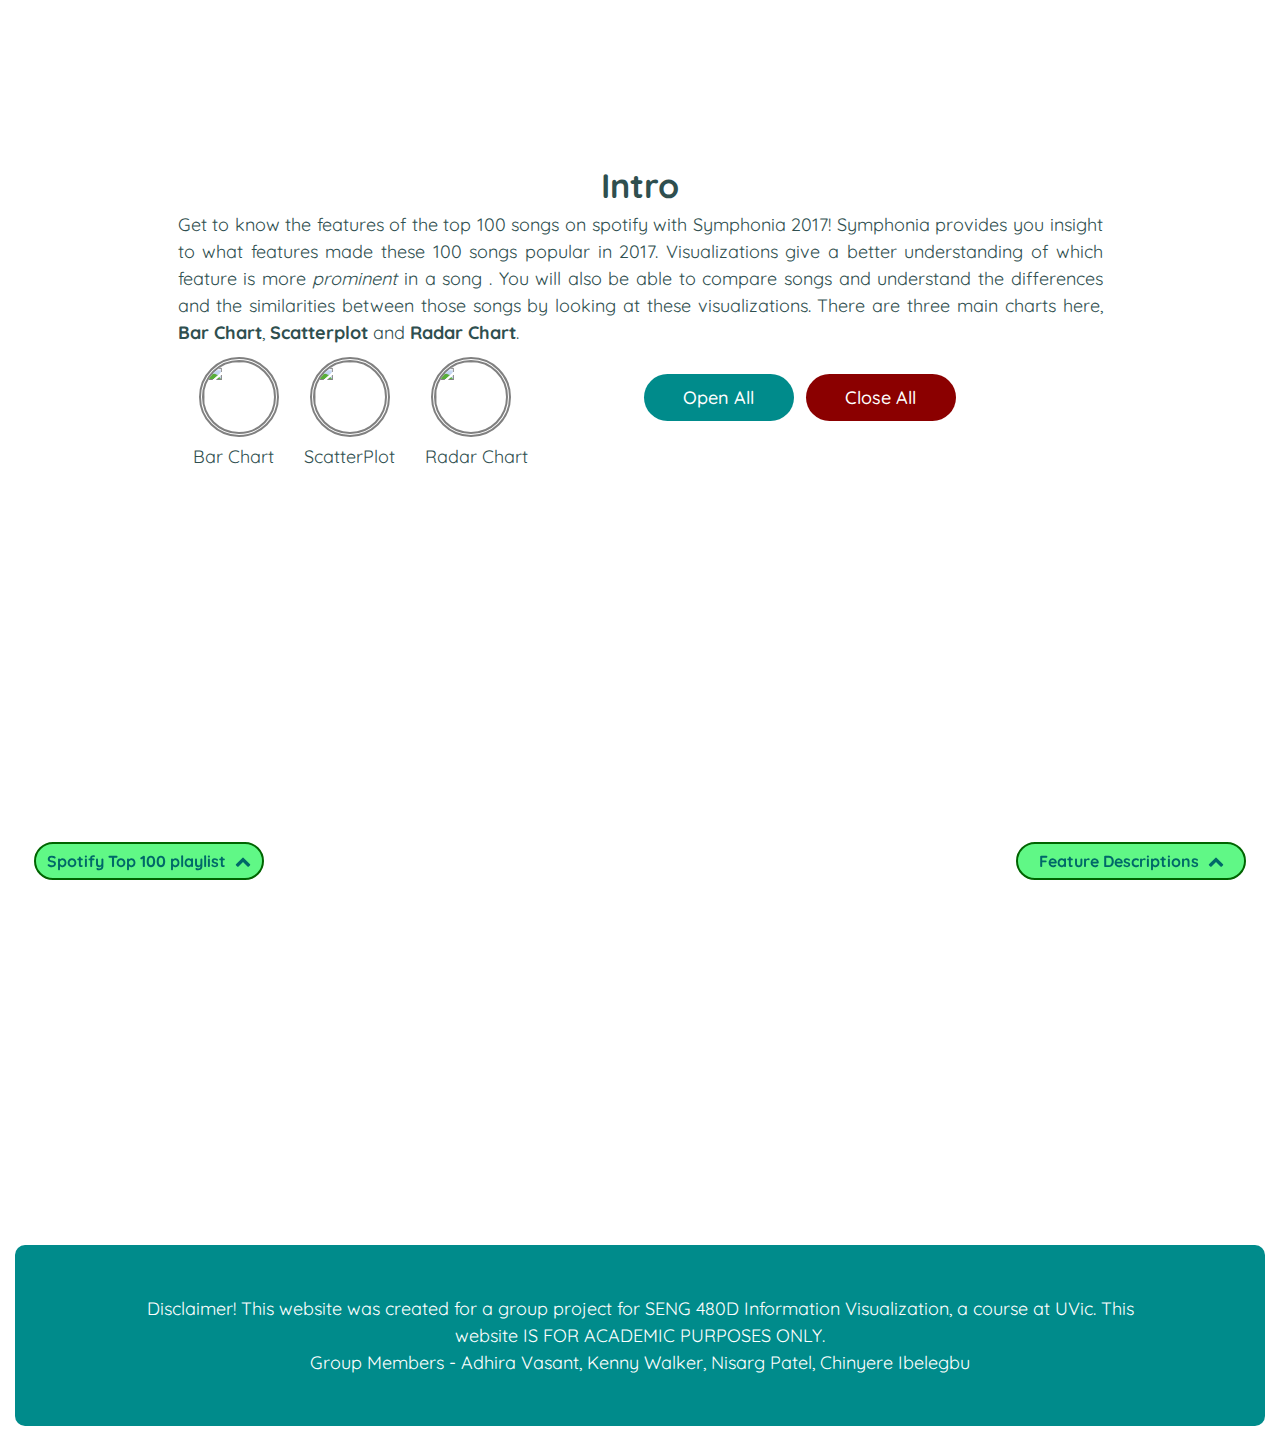
==== index.html @ 004d558d "More responsive for mobile" ====
<!DOCTYPE html>
<html lang="en">

<head>
    <meta charset="UTF-8">
    <meta name="viewport" content="width=device-width, initial-scale=1.0">
    <meta http-equiv="X-UA-Compatible" content="ie=edge">
    <title>Symphonia 2017</title>

    <!-- CSS: Includes Bootstrap, Google Fonts and Local -->
    <link rel="stylesheet" href="https://maxcdn.bootstrapcdn.com/bootstrap/4.0.0/css/bootstrap.min.css" integrity="sha384-Gn5384xqQ1aoWXA+058RXPxPg6fy4IWvTNh0E263XmFcJlSAwiGgFAW/dAiS6JXm" crossorigin="anonymous">
    <link rel="stylesheet" href="Symphonia/style.css">
    <link href="https://fonts.googleapis.com/css?family=Comfortaa|Indie+Flower|Montserrat|Nanum+Gothic|Nunito|PT+Sans|Quicksand|Rokkitt|Slabo+27px|Source+Code+Pro" rel="stylesheet">
    <!--     <link rel="stylesheet" href="https://cdn.zingchart.com/modules/zingchart-mobile.min.css"> -->
    <link href="https://maxcdn.bootstrapcdn.com/font-awesome/4.7.0/css/font-awesome.min.css" rel="stylesheet">
</head>

<body style="font-family: 'Quicksand', sans-serif">

    <!-- Banner -->
    <div class="container-fluid" id="banner"></div>

    <!-- Formatted -->
    <div class="container-fluid">
        <div class="row" id="intro" style="font-family: 'Quicksand', sans-serif">
            <div class="col-md-12 introHeader">
                Intro
            </div>
            <div class="col-md-12 introText">
                Get to know the features of the top 100 songs on spotify with Symphonia 2017! Symphonia provides you insight to what features made these 100 songs popular in 2017. Visualizations give a better understanding of which feature is more <em>prominent</em>                in a song . You will also be able to compare songs and understand the differences and the similarities between those songs by looking at these visualizations. There are three main charts here, <strong>Bar Chart</strong>, <strong>Scatterplot</strong>                and <strong>Radar Chart</strong>.
            </div>
            <div class="col-md-12 table-responsive" id="iconBar" style="margin-top: 10px">
                <table>
                    <tr>
                        <td><img id="barImg" src="Symphonia/barIcon.PNG" height="80" width="80" /></td>
                        <td><img id="scImg" src="Symphonia/scIcon.PNG" height="80" width="80" /></td>
                        <td><img id="radarImg" src="Symphonia/radarIcon.PNG" height="80" width="80" /></td>
                        <td><input type="button" value="Open All" id="openAll" /></td>
                        <td><input type="button" value="Close All" id="closeAll" /></td>
                    </tr>
                    <tr class="iconCap">
                        <td class="iconCap">Bar Chart</td>
                        <td class="iconCap">ScatterPlot</td>
                        <td class="iconCap">Radar Chart</td>
                    </tr>
                </table>
                <!-- <img id="barImg" src="Symphonia/barIcon.PNG" height="80" width="80" />
                <img id="scImg" src="Symphonia/scIcon.PNG" height="80" width="80" />
                <img id="radarImg" src="Symphonia/radarIcon.PNG" height="80" width="80" />
                <input type="button" value="Open All" id="openAll" />
                <input type="button" value="Close All" id="closeAll" /> -->
            </div>

        </div>
    </div>

    <!-- Radar Chart Description -->
    <div class="row" id="radar">
        <iframe id="radarFrame" src="Symphonia/radar.html"></iframe>
    </div>

    <!-- Scatter Plot Description -->
    <div class="row" id="scatter">
        <iframe id="scatterFrame" src="Symphonia/scatter.html"></iframe>
    </div>

    <!-- Bar Chart Description -->
    <div class="row" id="bar">
        <iframe id="barFrame" src="Symphonia/bars.html"></iframe>
    </div>
    <div class="row" id="footerr">
        <div class="col-md-12">
            <p class="footer">Disclaimer! This website was created for a group project for SENG 480D Information Visualization, a course at UVic. This website IS FOR ACADEMIC PURPOSES ONLY. <br /> Group Members - Adhira Vasant, Kenny Walker, Nisarg Patel, Chinyere Ibelegbu
        </div>
    </div>
    <div class="row" id="widget">
        <div class="col-md-12 widggy">
            <iframe src="https://open.spotify.com/embed/user/spotify/playlist/37i9dQZF1DX5nwnRMcdReF" width="300" height="380" frameborder="0" allowtransparency="true" allow="encrypted-media"></iframe>
        </div>
        <div class="col-md-12 openIcon">
            <strong id="icoTxt" style="margin-top: -10px; padding-right: 5px;">Spotify Top 100 playlist</strong>
            <span class="fa fa-chevron-up listtt" aria-hidden="true"></span>
            <div class="backBlur"></div>
        </div>
    </div>
    <div class="row" id="featWid">
        <div class="col-md-12 featWidggy">
            <table class="table table-striped">
                <tr>
                    <th>Name</th>
                    <th>Description</th>
                </tr>
                <tr>
                    <th>Acousticness</th>
                    <td>The higher the value, the more acoustic the song is</td>
                </tr>
                <tr>
                    <th>Danceability</th>
                    <td>Uses tempo, rhythm stability, beat strength and overall regularity to describe how suitable a track is for dancing</td>
                </tr>
                <tr>
                    <th>Energy</th>
                    <td>The perceptual measure of intensity and activity. The higher the value, the more energetic it is</td>
                </tr>
                <tr>
                    <th>Instrumentalness</th>
                    <td>The higher the value, the greater the likelihood that a track contains no vocal content</td>
                </tr>
                <tr>
                    <th>Liveness</th>
                    <td>Higher the value, the more likely it is that the song was performed live</td>
                </tr>
                <tr>
                    <th>Mode</th>
                    <td>Values of 0 and 1 depending on whether the track is in a minor or major key respectively</td>
                </tr>
                <tr>
                    <th>Speechiness</th>
                    <td>The higher the value, the greater the likelihood that a track contains spoken words</td>
                </tr>
                <tr>
                    <th>Key</th>
                    <td>The estimated key of a track, represented as an integer</td>
                </tr>
                <tr>
                    <th>Tempo</th>
                    <td>The speed or pace in beats per minute (BPM)</td>
                </tr>
                <tr>
                    <th>Time signature</th>
                    <td>An estimated overall time signature to specify how many beats are in each bar or measure</td>
                </tr>
                <tr>
                    <th>Valence</th>
                    <td>The higher the value, the more positive, happy and cheerful the song is. Tracks with values above 0.5 are positive and below 0.5 are more negative, sad or angry</td>
                </tr>
                <tr>
                    <th>More Info</th>
                    <td><a href="https://developer.spotify.com/web-api/get-audio-features/">https://developer.spotify.com/web-api/get-audio-features/</a></td>
                </tr>
            </table>
        </div>
        <div class="col-md-12 openIcon2">
            <strong id="icoTxt2" style="margin-top: -10px; padding-right: 5px;">Feature Descriptions</strong>
            <span class="fa fa-chevron-up feattt" aria-hidden="true"></span>
            <div class="backBlur"></div>
        </div>
    </div>

    <!-- Scripts: Includes Zingchart, D3, jQuery, Bootstrap and Local -->
    <script src="https://cdn.zingchart.com/zingchart.min.js"></script>
    <script>
        zingchart.MODULESDIR = "https://cdn.zingchart.com/modules/";
        ZC.LICENSE = ["569d52cefae586f634c54f86dc99e6a9", "ee6b7db5b51705a13dc2339db3edaf6d"];
    </script>
    <!--     <script src="https://cdn.zingchart.com/modules/zingchart-mobile.min.js"></script> -->
    <script src="https://d3js.org/d3.v4.min.js"></script>
    <script src="https://code.jquery.com/jquery-3.2.1.slim.min.js" integrity="sha384-KJ3o2DKtIkvYIK3UENzmM7KCkRr/rE9/Qpg6aAZGJwFDMVNA/GpGFF93hXpG5KkN" crossorigin="anonymous"></script>
    <script src="https://cdnjs.cloudflare.com/ajax/libs/popper.js/1.12.9/umd/popper.min.js" integrity="sha384-ApNbgh9B+Y1QKtv3Rn7W3mgPxhU9K/ScQsAP7hUibX39j7fakFPskvXusvfa0b4Q" crossorigin="anonymous"></script>
    <script src="https://maxcdn.bootstrapcdn.com/bootstrap/4.0.0/js/bootstrap.min.js" integrity="sha384-JZR6Spejh4U02d8jOt6vLEHfe/JQGiRRSQQxSfFWpi1MquVdAyjUar5+76PVCmYl" crossorigin="anonymous"></script>
    <script src="https://ajax.googleapis.com/ajax/libs/jquery/3.3.1/jquery.min.js"></script>
    <script src="Symphonia/script.js"></script>
</body>

</htmlh
---- Symphonia/style.css ----
a {
    text-decoration: none !important;
}

nav {
    font-family: 'Slabo 27px', serif;
    font-weight: bold;
    font-size: 18px;
    /* opacity: 0;
    transition: cubic-bezier(0.785, 0.135, 0.15, 0.86) 0.5s; */
}

font {
    padding: 5px 10px;
    margin-right: 10px;
}

#banner {
    float: left;
    background: url("Music.jpg") no-repeat;
    background-size: cover;
    height: 100%;
    width: 100%;
    position: absolute;
    font-family: 'Slabo 27px', serif;
    font-weight: 600;
    transition: 0.5s cubic-bezier(0.645, 0.045, 0.355, 1);
}

.blurIt {
    filter: blur(5px) brightness(0.6);
    transition: 0.5s cubic-bezier(0.645, 0.045, 0.355, 1);
}

#myRadarChart,
#myScatterChart,
#myBarChart {
    width: 100%;
    height: 700px;
    background: white;
    font-family: 'Quicksand', sans-serif !important;
}

.introHeader {
    font-size: 34px;
    font-weight: 900;
    margin-top: -1%;
    text-align: center;
    color: darkslategray;
}

.introText {
    color: darkslategray;
}

#intro {
    float: left;
    padding: 0 13%;
    margin-top: 170px;
    text-align: justify;
    color: white;
    font-family: 'Quicksand', sans-serif;
    font-size: 18px;
    display: none;
}

.goUpDown {
    transform: translateY(-50px);
}

#radar,
#bar,
#scatter,
#back,
#footerr {
    float: left;
    /* padding: 0 20%; */
    text-align: justify;
    color: rgb(105, 105, 105);
    font-family: 'Quicksand', sans-serif !important;
    font-size: 18px;
    width: 100%;
    margin-top: 290px;
    background: white;
}

.footer {
    background: darkcyan;
    color: white;
    padding: 50px 100px;
    border-radius: 10px;
    text-align: center;
    display: none;
}

.iconCap {
    text-align: center;
    padding: 5px 15px;
    font-family: 'Quicksand', sans-serif !important;
    color: darkslategray;
    transition: 0.5s cubic-bezier(0.645, 0.045, 0.355, 1);
    transition-delay: 100ms;
}

#footerr {
    margin-left: 0px;
    margin-top: -100px;
}

#backR,
#backS,
#backB {
    width: 100%;
}

#next,
#prev {
    transition: 0.3s ease;
    background: darkcyan;
    color: white;
    border: none;
    padding: 10px 20px;
    border-radius: 100px;
    cursor: pointer;
}

#featName {
    padding: 10px 20px;
}

#closeS,
#closeB,
#closeR,
.findSim,
.scatterUp,
.ally,
.nony {
    border: none;
    margin-left: 600px;
    font-weight: 500;
    padding: 10px 20px;
    background: darkcyan;
    border-radius: 100px;
    transition: 0.3s ease;
    color: white;
    cursor: pointer;
}

.findSim {
    margin: 0;
}

#closeAll {
    background: darkred;
    margin-left: 10px;
    border: none;
    width: 150px;
    font-weight: 500;
    padding: 10px 20px;
    border-radius: 100px;
    transition: 0.3s ease;
    color: white;
    cursor: pointer;
}

#openAll {
    margin-left: 100px;
    font-weight: 500;
    background: darkcyan;
    border: none;
    padding: 10px 20px;
    border-radius: 100px;
    transition: 0.3s ease;
    color: white;
    width: 150px;
    cursor: pointer;
}

#openAll:hover {
    background: white;
    color: darkcyan;
    transition: 0.3s ease;
}

#closeAll:hover {
    background: white;
    color: darkred;
    transition: 0.3s ease;
}

.prevClip {
    margin-left: 10px;
    font-weight: 500;
    background: darkviolet;
    border: none;
    padding: 10px 20px;
    border-radius: 100px;
    transition: 0.3s ease;
    color: white;
    width: fit-content;
    cursor: pointer;
}

.prevClip:hover {
    background: white;
    color: darkviolet;
    transition: 0.3s ease;
}

.ally {
    margin-left: 50px;
    background: lightgreen;
}

.nony {
    margin: 0;
    background: lightcoral;
}

.scatterUp {
    margin-left: 0px;
}


/* .findSim {
    color: whitesmoke;
    background: rgba(0, 139, 139, 0.507);
} */

#prev:hover {
    background: white;
    color: darkcyan;
    transition: 0.3s ease;
}

#next:hover {
    background: white;
    color: darkcyan;
    transition: 0.3s ease;
}

.barText,
.SText {
    padding: 150px;
}

#closeB:hover,
#closeS:hover,
#closeR:hover,
.scatterUp:hover,
.ally:hover,
.nony:hover,
.findSim:hover {
    background: white;
    color: darkcyan;
    transition: 0.3s ease;
}

#song,
#song2 {
    font-family: 'Quicksand', sans-serif;
}

.ally:hover {
    color: lightgreen;
}

.nony:hover {
    color: lightcoral;
}

#myBarChart {
    height: 100%;
    width: 100%;
    font-family: 'Quicksand', sans-serif !important;
}

.pad {
    font-family: 'Quicksand', sans-serif !important;
}

#radarFrame,
#barFrame,
#scatterFrame {
    width: 180%;
    height: 1100px;
    border: none;
    display: none;
    z-index: 100;
    margin-top: -300px;
    border-radius: 10px 10px 0 0;
    border-bottom: 2px solid grey;
    margin-left: 50px;
    background: white;
    font-family: 'Quicksand', sans-serif !important;
}

#barImg,
#scImg,
#radarImg {
    cursor: pointer;
    margin-left: 20px;
    border: 5px double grey;
    border-radius: 10000px;
}

#iconBar {
    transition: 0.5s cubic-bezier(0.645, 0.045, 0.355, 1);
}

.openIcon,
.openIcon2 {
    position: fixed;
    bottom: 20px;
    padding: 5px 10px;
    border: 2px solid darkgreen;
    border-radius: 100px;
    height: fit-content;
    width: 230px;
    background: rgba(29, 245, 82, 0.7);
    text-align: center;
    color: rgb(0, 104, 104);
    cursor: pointer;
    transition: 0.3s cubic-bezier(0.645, 0.045, 0.355, 1);
    z-index: 1000;
}

.openIcon {
    left: 34px;
}

.openIcon2 {
    right: 34px;
}

.openIcon:hover,
.openIcon2:hover {
    background: white;
    transition: 0.3s cubic-bezier(0.645, 0.045, 0.355, 1);
}


/* .featWid {
    float: right;
} */


/* .table {
    background: white;
    color: darkslategray;
    width: 600px;
    border-radius: 10px;
} */

.widggy,
.featWidggy {
    position: fixed;
    bottom: 60px;
    width: fit-content;
    height: fit-content;
    display: none;
    z-index: 1000;
}

.widggy {
    left: 20px;
}

.featWidggy {
    width: 650px;
    right: 20px;
    height: 400px;
    border-radius: 10px;
    background: white;
    color: darkslategray;
    padding: 10px;
    overflow-x: hidden;
    overflow-y: scroll;
    /* border: 5px solid orange;
    background: pink; */
}

.listtt,
.feattt {
    transition: 0.5s cubic-bezier(0.645, 0.045, 0.355, 1);
}

.rotateDown {
    transform: rotate(180deg);
    transition: 0.5s cubic-bezier(0.645, 0.045, 0.355, 1);
}

@media only screen and (max-width: 768px) {
    .openIcon {
        width: 50%;
        position: fixed;
        bottom: 0;
        left: 0;
        border-radius: 0;
    }
    .openIcon2 {
        width: 50%;
        position: fixed;
        bottom: 0;
        right: 0;
        border-radius: 0;
    }
    #bar {
        width: 1000px;
    }
    #banner {
        background-size: contain;
    }
    #intro {
        width: 100%;
        margin-top: 65%;
        padding: 0;
        margin-left: 1%;
        color: midnightblue;
        font-size: 14px;
    }
    .introHeader {
        color: midnightblue;
        font-size: 24px;
    }
    .blurIt {
        filter: blur(0px) brightness(1);
        transition: 0.5s cubic-bezier(0.645, 0.045, 0.355, 1);
    }
    #barImg,
    #scImg,
    #radarImg {
        height: 90px;
        width: 90px;
        margin-top: 30px;
    }
    #closeAll {
        margin-top: 30px;
    }
    #openAll {
        margin-left: 30px;
        margin-top: 30px;
    }
    .goUpDown {
        transform: translateY(30px);
    }
    #radarFrame,
    #barFrame,
    #scatterFrame {
        width: 1000px;
        margin-left: 20px;
        margin-top: -250px;
    }
    #closeS,
    #closeB,
    #closeR,
    .scatterUp,
    {
        margin-left: 60px;
        margin-top: 20px;
        font-weight: 900;
        padding: 10px 20px;
        border-radius: 100px;
        transition: 0.3s ease;
    }
    .ally,
    .nony,
    .findSim {
        margin-left: 0px;
        margin-top: 20px;
        font-weight: 500;
    }
    #myRadarChart,
    #myScatterChart,
    #myBarChart {
        width: 180%;
        height: 500px;
        font-family: 'Quicksand', sans-serif !important;
    }
    .footer {
        font-size: 14px;
        padding: 15px;
        margin-left: 5%;
    }
    #footerr {
        margin-left: -2%;
        margin-bottom: 40px;
    }
    #song,
    #song2 {
        margin-left: 0px;
        margin-top: 10px;
    }
}


/* Different fonts for you guys to edit

font-family: 'Montserrat', sans-serif;
font-family: 'Slabo 27px', serif;
font-family: 'PT Sans', sans-serif;
font-family: 'Nunito', sans-serif;
font-family: 'Indie Flower', cursive;
font-family: 'Nanum Gothic', sans-serif;
font-family: 'Quicksand', sans-serif;
font-family: 'Source Code Pro', monospace;
font-family: 'Rokkitt', serif;
font-family: 'Comfortaa', cursive; */


/* Don't worry about all this. I was just experimenting... Just Ignore it :/

.scroll {
    margin-left: 48%;
    border-left: 2px solid midnightblue;
    padding: 10px;
    font-size: 18px;
    width: 100px;
    height: 45px;
    transition: cubic-bezier(0.785, 0.135, 0.15, 0.86) 0.2s;
}

.arrowDown1 {
    border-bottom: 2px solid midnightblue;
    font-size: 16px;
    width: 30px;
    height: 0;
    transition: cubic-bezier(0.785, 0.135, 0.15, 0.86) 0.2s;
    opacity: 0;
}

.arrowDown2 {
    margin-left: 70%;
    border-top: 2px solid midnightblue;
    font-size: 16px;
    width: 30px;
    height: 0;
    transition: cubic-bezier(0.785, 0.135, 0.15, 0.86) 0.2s;
    opacity: 0;
}

#downBtn {
    margin-top: 37%;
    margin-left: 48%;
    width: fit-content;
    cursor: pointer;
    transition: cubic-bezier(0.785, 0.135, 0.15, 0.86) 0.4s;
}

.change1 {
    transition: cubic-bezier(0.785, 0.135, 0.15, 0.86) 0.4s;
    transform: translate(47px, -6px) rotate(-50deg);
    width: 15px;
    opacity: 1;
    transition-delay: 0.2s;
}

.change2 {
    transition: cubic-bezier(0.785, 0.135, 0.15, 0.86) 0.4s;
    transform: translate(-32px, -6px) rotate(50deg);
    width: 15px;
    opacity: 1;
    transition-delay: 0.2s;
}

.changeS {
    height: 70px;
} 
.showNav {
    transition: cubic-bezier(0.785, 0.135, 0.15, 0.86) 0.5s;
    opacity: 1;
} */
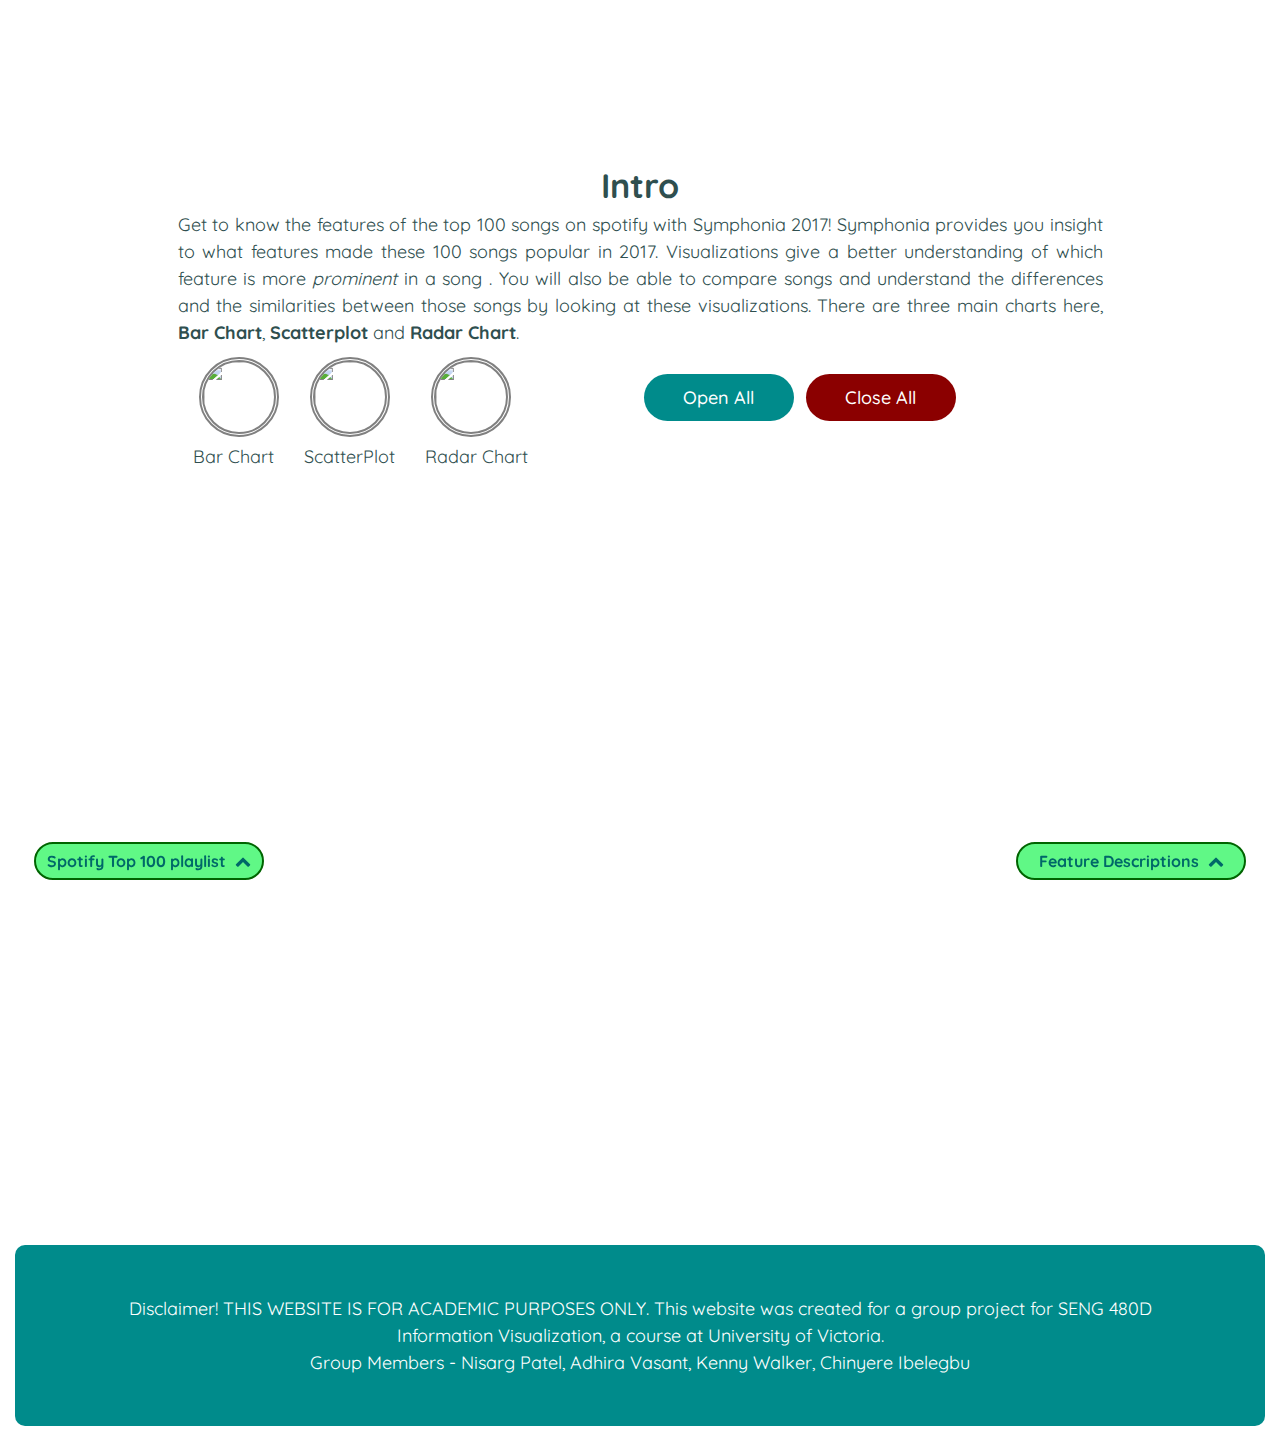
==== commit 329ce414: "minor changes" ====
--- a/index.html
+++ b/index.html
@@ -70,7 +70,8 @@
     </div>
     <div class="row" id="footerr">
         <div class="col-md-12">
-            <p class="footer">Disclaimer! This website was created for a group project for SENG 480D Information Visualization, a course at UVic. This website IS FOR ACADEMIC PURPOSES ONLY. <br /> Group Members - Adhira Vasant, Kenny Walker, Nisarg Patel, Chinyere Ibelegbu
+            <p class="footer">Disclaimer! THIS WEBSITE IS FOR ACADEMIC PURPOSES ONLY. This website was created for a group project for SENG 480D Information Visualization, a course at University of Victoria. <br /> Group Members - Nisarg Patel, Adhira Vasant, Kenny Walker,
+                Chinyere Ibelegbu
         </div>
     </div>
     <div class="row" id="widget">
--- a/Symphonia/style.css
+++ b/Symphonia/style.css
@@ -391,7 +391,14 @@
 }
 
 @media only screen and (max-width: 768px) {
+    .featWidggy {
+        width: 90%;
+        margin: 0%;
+        border: 2px solid lightgray;
+        overflow-x: scroll;
+    }
     .openIcon {
+        padding: 10px 15px;
         width: 50%;
         position: fixed;
         bottom: 0;
@@ -404,6 +411,7 @@
         bottom: 0;
         right: 0;
         border-radius: 0;
+        padding: 10px 15px;
     }
     #bar {
         width: 1000px;
